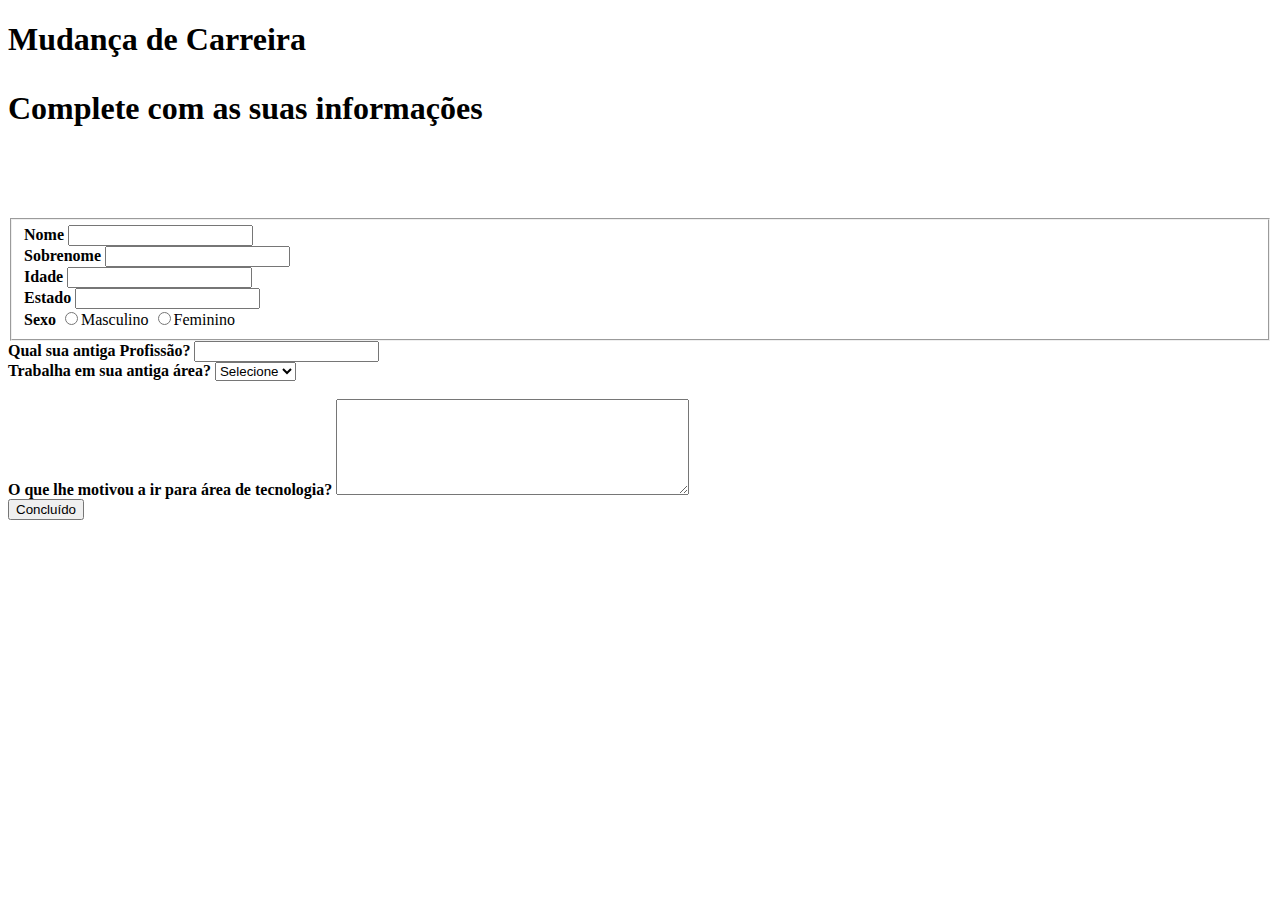
==== formulario.html @ 5a8e0662 "Atualização" ====
<!doctype html>
<html>

    <head>
        <!-- Metadados -->
        <meta charset="utf-8">
        <meta name="viewport" content="width=device-width, initial-scale=1, shrink-to-fit=no">
    
        <!-- CSS -->
        <link rel="stylesheet" type="text/css" href="Formulário.css" media="screen">

        <!-- Título (aparece na aba) -->
        <title>Pesquisa</title>
    </head>

    <body>  

        <!-- Cabeçalho com título e subtítulo (ambos com css de id "titulo") -->
        <div>
            <h1 id="titulo">Mudança de Carreira
            <p id="subtitulo">Complete com as suas informações</p>
            <br>
        </div>

        <!-- Início do formulário -->
        <form>

            <fieldset class="grupo">
                <!-- Campo do nome com legenda "nome" e css de classe "campo" -->
                <div class="campo">
                    <label for="nome"><strong>Nome</strong></label>
                    <input type="text" name="nome" id="nome" required>
                </div>

                <!-- Campo do sobrenome com legenda "sobrenome" e css de classe "campo" -->
                <div class="campo">
                    <label for="sobrenome"><strong>Sobrenome</strong></label>
                    <input type="text" name="sobrenome" id="sobrenome" required>
                </div>
             
            <!-- Campo de idade com-->
            <div class="campo">
                <label for="idade"><strong>Idade</strong></label>
                <input type="text" name="idade" id="idade" required>
            </div>

            <div class="campo">
                <label for="estado"><strong>Estado</strong></label>
                <input type="text" name="estado" id="estado" required>
            </div>

            <!-- Campo de sexo com 2 opções (radio button) e css de classe "campo" -->
            <div class="campo">
                <label><strong>Sexo</strong></label>
                <label>
                    <input type="radio" name="devweb" value="frontend">Masculino
                </label>
                <label>
                    <input type="radio" name="devweb" value="backend">Feminino
                </label>
                <label>
            </div>
        </fieldset>
            
        <!-- Campo profissão -->
            <div class="campo">
                <label for="area"><strong>Qual sua antiga Profissão?</strong></label>
                <input type="text" name="area" id="area" required>
            </div>

            <div class="campo">
                <label for="trabalho"><strong>Trabalha em sua antiga área?</strong></label>
                <select id="trabalho" required>
                  <option selected disabled value="">Selecione</option>
                  <option>Sim</option>
                  <option>Não</option>
                </select>
            </div>
            
            <!-- Caixa de texto -->
            <div class="campo">
                <br>
                <label for="experiencia"><strong>O que lhe motivou a ir para área de tecnologia? </strong></label>
                <textarea rows="6" style="width: 26em" id="experiencia" name="experiencia"></textarea>
            </div>

            <!-- Botão para enviar o formulário -->
            <button class="botao" type="submit" onsubmit="">Concluído</button>            

        </form>

    </body>

</html>
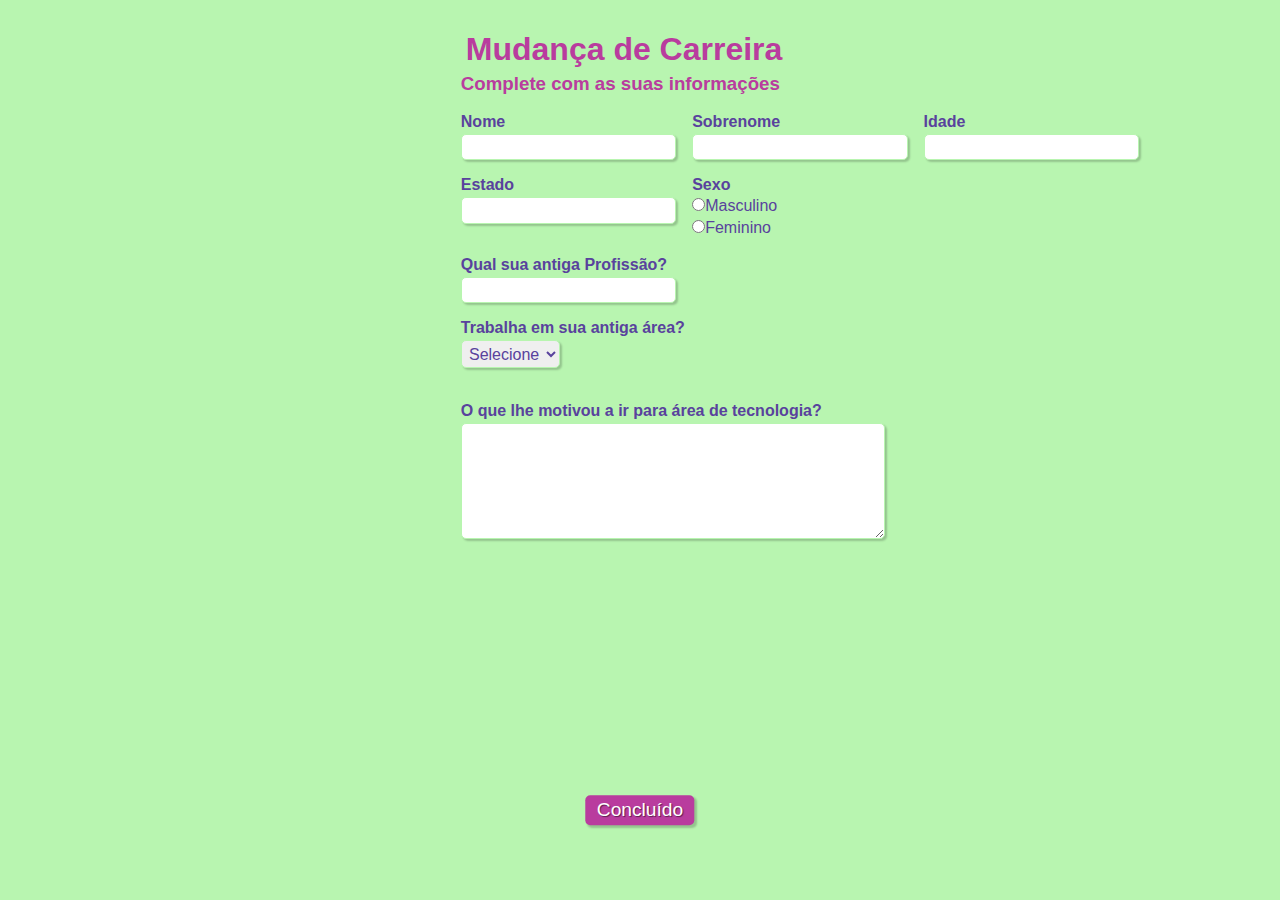
==== commit 9c5d5cdf: "Alterações" ====
--- a/formulario.html
+++ b/formulario.html
@@ -7,7 +7,7 @@
         <meta name="viewport" content="width=device-width, initial-scale=1, shrink-to-fit=no">
     
         <!-- CSS -->
-        <link rel="stylesheet" type="text/css" href="Formulário.css" media="screen">
+        <link rel="stylesheet" type="text/css" href="formulario.css" media="screen">
 
         <!-- Título (aparece na aba) -->
         <title>Pesquisa</title>
@@ -18,7 +18,7 @@
         <!-- Cabeçalho com título e subtítulo (ambos com css de id "titulo") -->
         <div>
             <h1 id="titulo">Mudança de Carreira
-            <p id="subtitulo">Complete com as suas informações</p>
+            <h3 id="subtitulo">Complete com as suas informações</h3>
             <br>
         </div>
 
--- a/formulario.css
+++ b/formulario.css
@@ -0,0 +1,122 @@
+* {
+    margin: 0;
+    padding: 0;
+}
+
+/* Elementos com o ID "titulo" */
+#titulo {
+    font-family: sans-serif;
+    color: #b93c9e;
+    margin-center: 7%; 
+    padding: 5px;
+} 
+
+/* Elementos com o ID "subtitulo" */
+#subtitulo {
+    font-family: sans-serif;
+    color: #b93c9e;
+    margin-center: 10%;
+} 
+
+#check{
+    display: inline-block;
+}
+
+/* Elementos de tag <fieldset>*/
+fieldset {
+    border: 0;
+}
+
+/* Elemento de tag <body> */
+body{
+    background-color: #b8f5b0;
+    font-family: sans-serif;
+    font-size: 1em;
+    color: #59429d;
+    margin-left: 36%;
+    margin-top: 2%;
+    justify-content: center;
+}
+
+/* Elementos de tags <body>, <input>, <Select>, <textarea> e <button> */
+input, select, textarea, button {
+    font-family: sans-serif;
+    font-size: 1em;
+    color: #59429d;
+    border-radius: 5px;
+}
+
+/* Elementos de classe "grupo" nos estados das pseudoclasses "before" e "after" */
+.grupo:before, .grupo:after {
+    display: table;
+}
+
+/* Elementos de classe "grupo" no estado da pseudoclasse "after" */
+.grupo:after {
+    clear: both;
+}
+
+/* Elementos de classe "campo" */
+.campo {
+    margin-bottom: 1em;
+}
+
+/* Elementos de classe "campo" de tag <label> */
+.campo label {
+    margin-bottom: 0.2em;
+    color: #59429d;
+    display: block;
+}
+
+/* Elementos de classe "campo" ou "grupo" de tag <fieldset> */
+fieldset.grupo .campo {
+    float:  left;
+    margin-right: 1em;
+}
+
+/* Elementos de classe "campo" das tags <input> com atributo text, da tag <select> e da tag <textarea>*/
+.campo input[type="text"], .campo input[type="email"], .campo select, .campo textarea {
+    padding: 0.2em;
+    border: 1px solid #b8f5b0;
+    box-shadow: 2px 2px 2px rgba(0,0,0,0.2);
+    display: block;
+}
+
+/* Elementos de classe "campo" de tag <select> e <option>*/
+.campo select option {
+    padding-right: 1em;
+}
+
+/* Elemento de classe "campo" com tag <input>, <select> e <textarea> tocas com estado da pseudoclasse "focus"*/
+.campo input:focus, .campo select:focus, .campo textarea:focus {
+    background: #b8f5b0;
+}
+
+/* Elemento de classe "botao" */
+.botao {
+    font-size: 1.2em;
+    background: #b93c9e;
+    border: 0;
+    margin-bottom: 1em;
+    color: #ffffff;
+    padding: 0.2em 0.6em;
+    box-shadow: 2px 2px 2px rgba(0,0,0,0.2);
+    text-shadow: 1px 1px 1px rgba(0,0,0,0.5);
+    position: absolute;
+    top: 90%;
+    left: 50%;
+    margin-right: -50%;
+    transform: translate(-50%, -50%)
+}
+
+/* Elemento de classe "botao" com o estado da pseudoclasse "hover" */
+.botao:hover {
+    background: #CCBBFF;
+    box-shadow: inset 2px 2px 2px rgba(0,0,0,0.2);
+    text-shadow: none;
+}
+
+/* Elementos de classe botão e de tag <select> */
+.botao, select{
+    cursor: pointer;
+}
